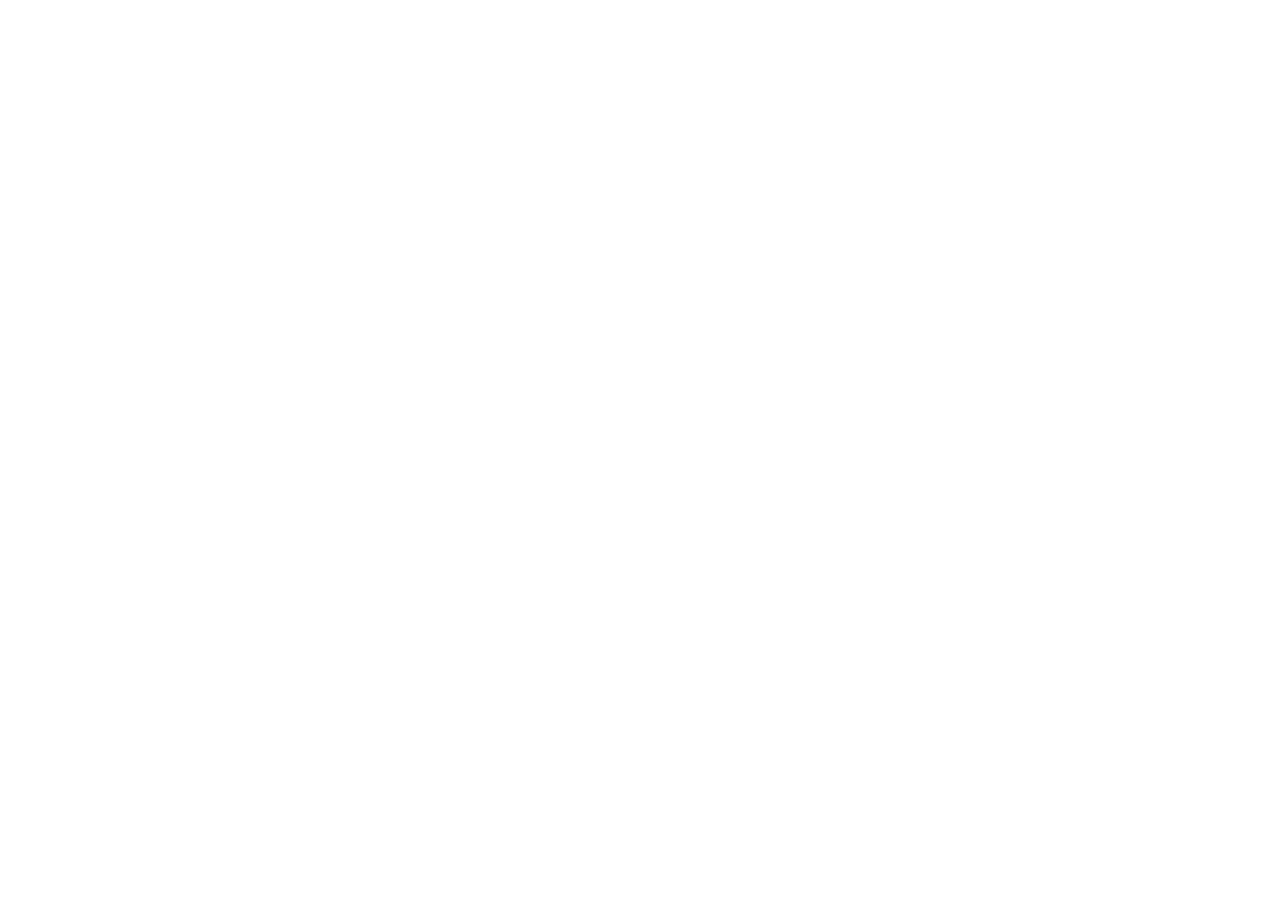
==== index.html @ f792d059 "first commit" ====
<!DOCTYPE html>
<html lang="en">
<head>
    <meta charset="UTF-8">
    <meta name="viewport" content="width=device-width, initial-scale=1.0">
    <meta http-equiv="X-UA-Compatible" content="ie=edge">
    <title>Document</title>
    <link rel="stlyesheet" href="style/css"
</head>
<body>
    
</body>
</html>
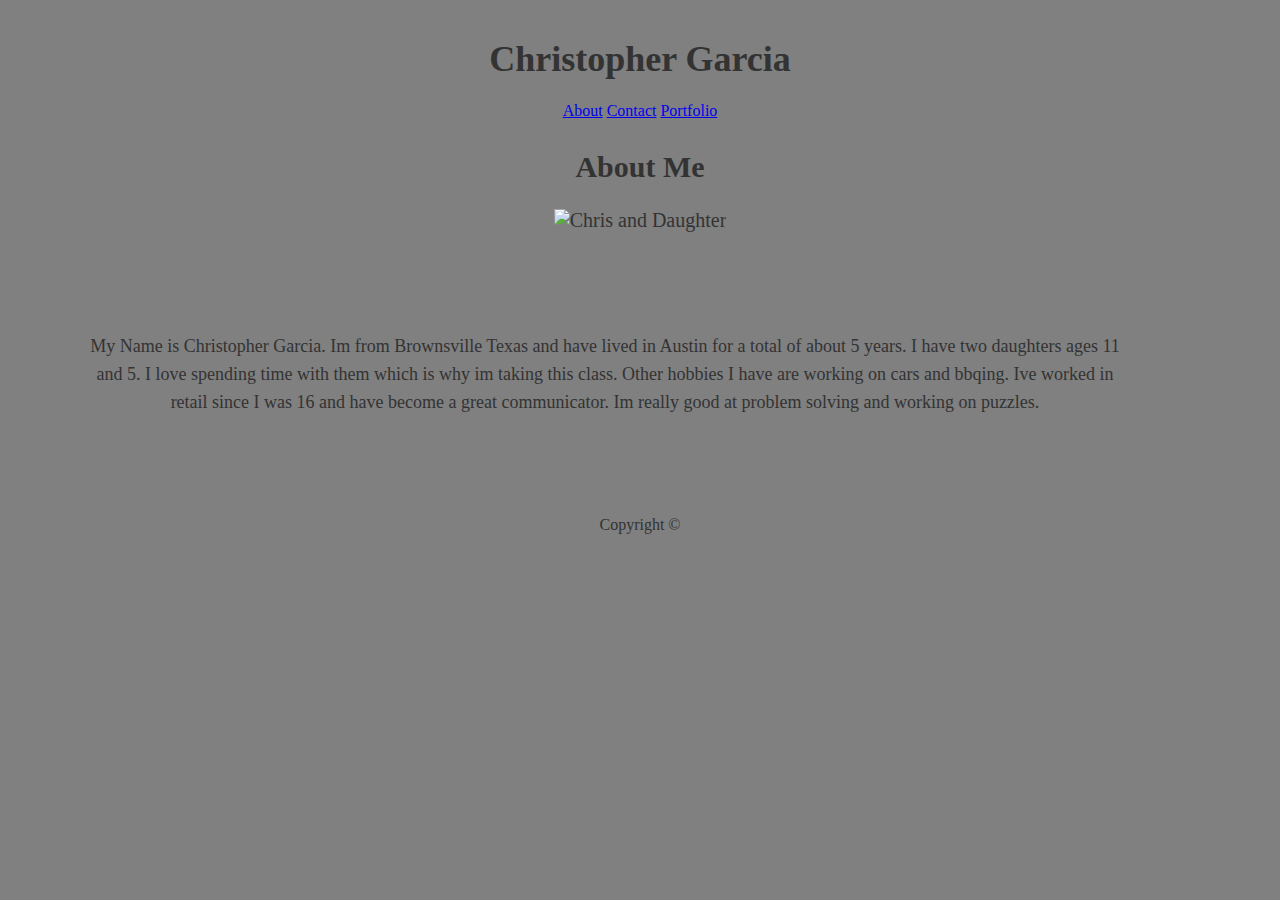
==== commit 1c9881ca: "updated" ====
--- a/index.html
+++ b/index.html
@@ -5,9 +5,35 @@
     <meta name="viewport" content="width=device-width, initial-scale=1.0">
     <meta http-equiv="X-UA-Compatible" content="ie=edge">
     <title>Document</title>
-    <link rel="stlyesheet" href="style/css"
+    <link rel="stylesheet" type="text/css" href="style.css">
+    
 </head>
-<body>
+ <body>
+    <header>
+        <div .class= "navigation">
+            <h1>Christopher Garcia</h1>
+            <nav>
+                <a href= "index.html">About</a>
+                <a href= "contact.html">Contact</a>
+                <a href= "portfolio.html">Portfolio</a>
+            </nav>
+        </div.>
+    </header>
+        <div id="container">
+
+        <h2>About Me</h2>
+         <section class="Bio info"> 
+             <img id="photo" src="https://encrypted-tbn0.gstatic.com/images?q=tbn:ANd9GcSH4lvADY_YX9y0ggWLN8inGalHP0OtRDXF2be9vmlhus4pLOSE&s" alt="Chris and Daughter">
+             <p> My Name is Christopher Garcia. Im from Brownsville Texas and have lived in Austin for a total of about 5 years. 
+                I have two daughters ages 11 and 5. I love spending time with them which is why im taking this class. Other hobbies 
+                I have are working on cars and bbqing. Ive worked in retail since I was 16 and have become a great communicator.
+                Im really good at problem solving and working on puzzles. 
+            </p>
+         </section>
+         </div>   
+         <footer>Copyright &copy;</footer>
+
+            
     
 </body>
 </html>--- a/style.css
+++ b/style.css
@@ -0,0 +1,57 @@
+* {
+    box-sizing: border-box;
+    text-align: center;
+}
+body{
+    background: gray;
+    color: #333;
+    }
+
+
+    header {
+        background: '#4aaaa';
+        font-family: 'Georgia', Times, 'Times New Roman', serif;
+        width:100%;
+        top: 0px;
+        padding: 5px;
+        float: left;
+        
+    }
+    .container {
+        background: blue;
+        width: 960px; 
+        padding: 100px;
+
+    }
+    .navigation {
+        position: relative;
+        max-width: 960px;
+        box-sizing: border-box;
+        overflow: auto;
+        margin: auto;
+        height: 100%;
+        background-color: #ffffff;
+        border-bottom: 1px solid #d1d0d0;
+    }
+    h1 {
+        margin-bottom: 20px;
+        font-size: 36px;
+        line-height: 45px;
+      }
+      p {
+        margin-bottom: 20px;
+        font-size: 18px;
+        line-height: 28px;
+      }
+      
+   #container {
+       float: right;
+       font-size: 20px;
+   }
+   p {
+    margin-top: 100px;
+    margin-bottom: 100px;
+    margin-right: 150px;
+    margin-left: 80px;
+  }
+  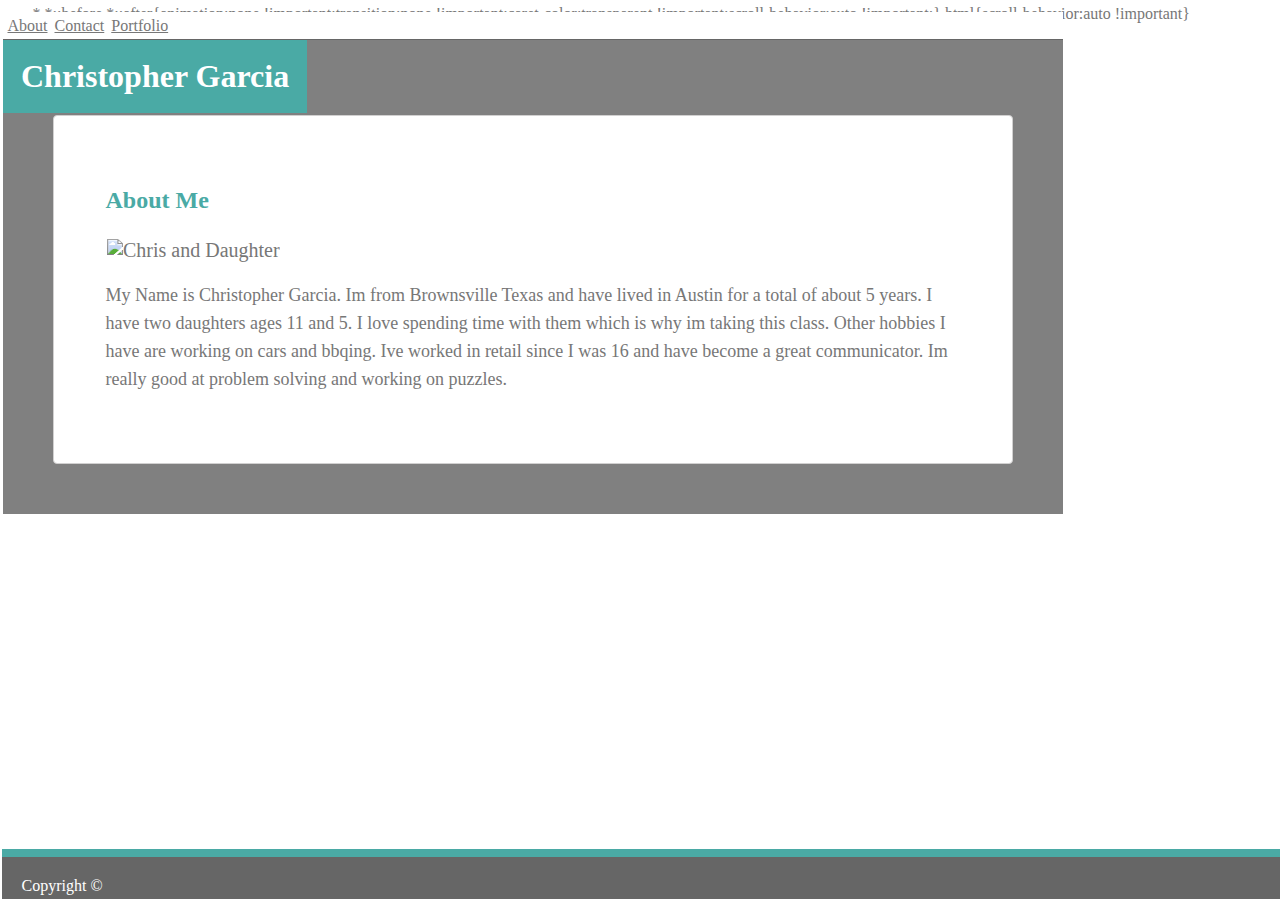
==== commit 4ba7bcea: "final for now" ====
--- a/index.html
+++ b/index.html
@@ -4,34 +4,37 @@
     <meta charset="UTF-8">
     <meta name="viewport" content="width=device-width, initial-scale=1.0">
     <meta http-equiv="X-UA-Compatible" content="ie=edge">
-    <title>Document</title>
-    <link rel="stylesheet" type="text/css" href="style.css">
+
+    <link rel="stylesheet" type="text/css" href="assets/css/style.css">
     
 </head>
  <body>
-    <header>
+    <header>  
+            <h1>Christopher Garcia</h1> 
         <div .class= "navigation">
-            <h1>Christopher Garcia</h1>
             <nav>
                 <a href= "index.html">About</a>
                 <a href= "contact.html">Contact</a>
                 <a href= "portfolio.html">Portfolio</a>
             </nav>
-        </div.>
+        </div>
     </header>
+     <br>
         <div id="container">
-
-        <h2>About Me</h2>
-         <section class="Bio info"> 
-             <img id="photo" src="https://encrypted-tbn0.gstatic.com/images?q=tbn:ANd9GcSH4lvADY_YX9y0ggWLN8inGalHP0OtRDXF2be9vmlhus4pLOSE&s" alt="Chris and Daughter">
-             <p> My Name is Christopher Garcia. Im from Brownsville Texas and have lived in Austin for a total of about 5 years. 
+           <section>
+             <h2>About Me</h2>
+             </section>
+             <section class="Bio info"> 
+              <img id="bio-image" src="https://media.licdn.com/dms/image/C4E03AQHcilfBMmkGKA/profile-displayphoto-shrink_200_200/0?e=1580947200&v=beta&t=TRkaV566vXhj9KIGnU_wpEvbtJbrTm2CemIhIBDt6Ro" alt="Chris and Daughter"> 
+            <p> My Name is Christopher Garcia. Im from Brownsville Texas and have lived in Austin for a total of about 5 years. 
                 I have two daughters ages 11 and 5. I love spending time with them which is why im taking this class. Other hobbies 
                 I have are working on cars and bbqing. Ive worked in retail since I was 16 and have become a great communicator.
-                Im really good at problem solving and working on puzzles. 
-            </p>
-         </section>
+                Im really good at problem solving and working on puzzles. </p>
+             
+            
+           </section>
          </div>   
-         <footer>Copyright &copy;</footer>
+     <footer>Copyright &copy;</footer>
 
             
     
--- a/assets/css/style.css
+++ b/assets/css/style.css
@@ -0,0 +1,124 @@
+* {
+    box-sizing: border-box;
+    background-image: url("../images/herringbone.png");
+    color: #777777;
+    display: inline-block;
+    
+    margin: 1.5px;
+}
+body{
+    background: gray;
+    color: #333;
+    }
+
+
+    header {
+        display: block;
+        margin: -15px auto;
+        background: #ffffff;
+        float: left;
+        width: 100%;
+        margin-bottom: 25px;
+        border-bottom: #666666;
+        border-bottom-style: solid;
+        border-bottom-width: thin;
+    }
+    
+    #container {
+        max-width: 960px;
+        box-sizing: border-box;
+        overflow: auto;
+        margin: auto;
+        height: auyo;
+        background-color: #ffffff;
+        padding: 50px;
+        border: 1px solid #d1d0d0;
+        border-radius: 4px;
+        margin-bottom: 30px;
+        float: right;
+        font-size: 20px;
+        float: right;
+        font-size: 20px;
+        margin: 50px;
+        padding: 50px;
+ }
+div{
+    display: block;
+}
+    .navigation {
+        position: relative;
+        max-width: 960px;
+        box-sizing: border-box;
+        overflow: hidden;
+        margin: auto;
+        height: 100%;
+        background-color: #ffffff;
+        border-bottom: 1px solid #d1d0d0;
+    
+    }
+    .nav{
+        float: right;
+    }
+    
+    h1 {
+        position: absolute;
+        top: 40px; 
+        margin: auto;
+        float: left;
+        text-align: left;
+        color: #ffffff;
+        background-color: #4aaaa5;
+        padding: 18px;
+        font-family: 'Times New Roman', Times, serif;
+    }
+          p {
+            margin-bottom: 20px;
+            font-size: 18px;
+            line-height: 28px;
+          }
+          h2 {
+            display: block;
+            font-size: 1.5em;
+            margin-block-start: 0.83em;
+            margin-block-end: 0.83em;
+            margin-inline-start: 0px;
+            margin-inline-end: 0px;
+            font-weight: bold;
+            text-align: left;
+            clear: both;
+            color: #4aaaa5;
+            font-size: 24px;
+            font-family: 'Times New Roman', Times, serif;
+        }
+    
+       p {
+        display: block;
+        margin-block-start: 1em;
+        margin-block-end: 1em;
+        margin-inline-start: 0px;
+        margin-inline-end: 0px;
+    }
+   
+      
+    #container {
+        float: right;
+        font-size: 20px;
+        margin: 50px;
+        padding: 50px;
+    }
+   
+.bio-image {
+    float: left;
+}
+footer{
+position: fixed;
+left: 0px;
+bottom: 0px;
+width: 100%;
+color: #ffffff;
+height: 50px;
+background-color: #666666;
+padding: 20px;
+border-top: 8px solid #4aaaa5;
+border-color: #4aaaa5;
+}